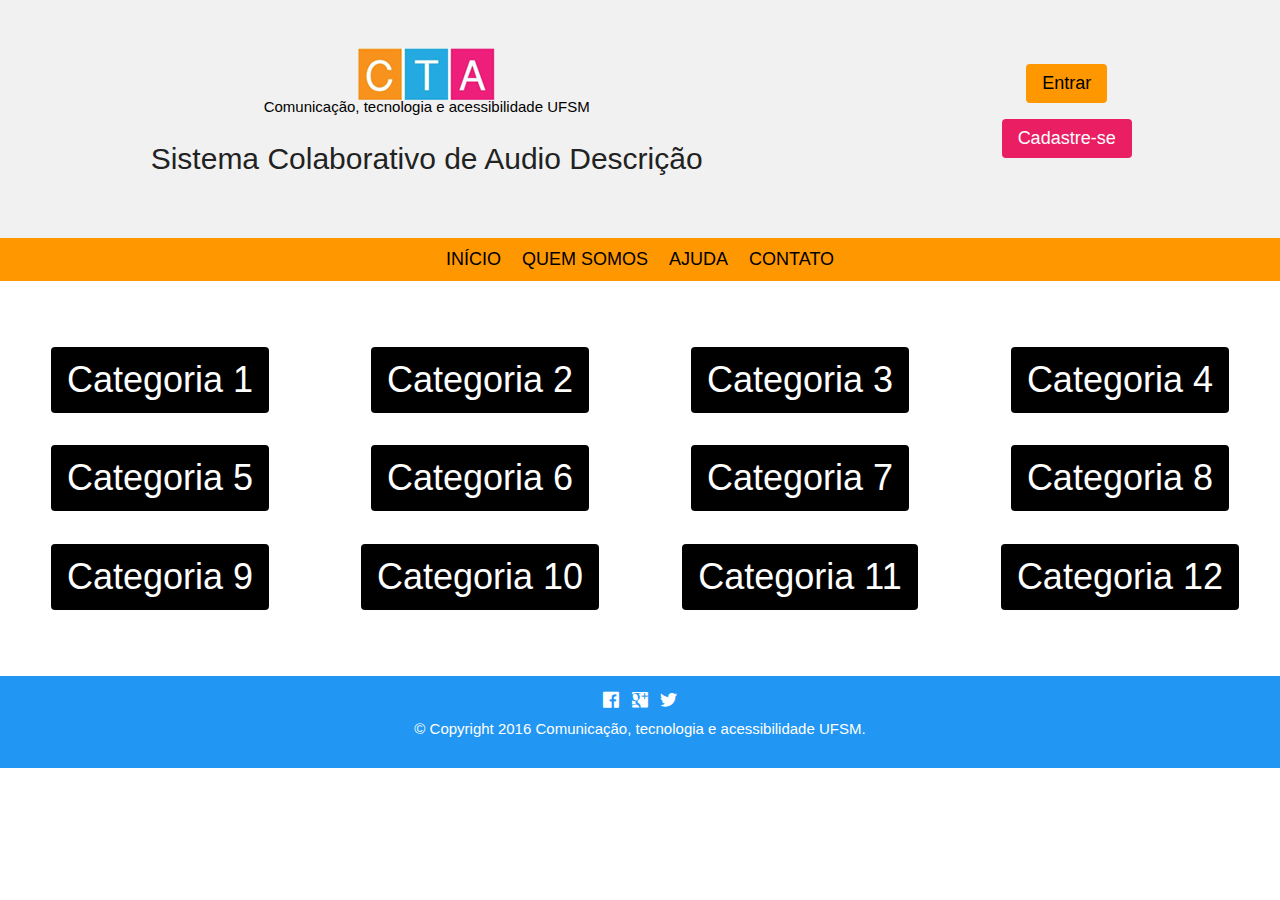
==== siteCTA/index.html @ 7af8cb1b "Página Inicial do Site (Modelo)" ====
<!DOCTYPE html>
<html class="no-js" lang="en">
    <head>
        <title>CTA | Sistema Colaborativo de Audio Descrição</title>
        
        <meta charset="UTF-8">
        <meta name="viewport" content="width=device-width, initial-scale=1.0">
                
        <link rel="stylesheet" href="css/foundation.css">
        <link rel="stylesheet" href="css/foundation.min.css">
        <link rel="stylesheet" href="css/csspersonalizado.css">
        <link rel="stylesheet" href="foundation-icons/foundation-icons.css">
        <link rel="stylesheet" href="css/w3.css">
        
        <script src="js/vendor/modernizr.js"></script>        
    </head>
    
    <body>
        
        <header>
            <!-- MENU -->
            <div class="w3-row">
              <div class="w3-col m8">
                <div class="w3-light-grey w3-container w3-padding-48 w3-center">
                  <a href="#"><img src="img/Logo.png" alt="logotipo"></a>
                  <p>Comunicação, tecnologia e acessibilidade UFSM</p>
                  <h2>Sistema Colaborativo de Audio Descrição</h2>
                </div>
              </div>
              <div class="w3-col m4">
                <div class="w3-light-grey w3-container w3-padding-64 w3-center">
                    <div class="w3-row w3-margin-bottom">
                    <button type="button" class="w3-btn w3-round w3-orange w3-hover-blue w3-large">Entrar</button>
                    </div>
                    <div class="w3-row w3-margin-bottom">
                    <button type="button" class="w3-btn w3-round w3-pink w3-hover-blue w3-large">Cadastre-se</button>
                    </div>
                </div>
              </div>
            </div>  
            <div class="w3-topnav w3-large w3-orange w3-center">
                <a href="index.html">INÍCIO</a>
                <a href="quemsomos.html">QUEM SOMOS</a>
                <a href="ajuda.html">AJUDA</a>
                <a href="contato.html">CONTATO</a>
            </div>            

        <!-- CORPO -->   
        <section id="categorias">    
            <div class="w3-row w3-center w3-padding-16">
                <div class="w3-container w3-quarter">
                    <button class="w3-btn w3-round w3-xxlarge">Categoria 1</button> 
                </div>
                <div class="w3-container w3-quarter">
                    <button class="w3-btn w3-round w3-xxlarge">Categoria 2</button> 
                </div>
                <div class="w3-container w3-quarter">
                    <button class="w3-btn w3-round w3-xxlarge">Categoria 3</button> 
                </div>
                <div class="w3-container w3-quarter">
                    <button class="w3-btn w3-round w3-xxlarge">Categoria 4</button> 
                </div>
            </div>
            
            <div class="w3-row  w3-center w3-padding-16">
                <div class="w3-container w3-quarter">
                    <button class="w3-btn w3-round w3-xxlarge">Categoria 5</button> 
                </div>
                <div class="w3-container w3-quarter">
                    <button class="w3-btn w3-round w3-xxlarge">Categoria 6</button> 
                </div>
                <div class="w3-container w3-quarter">
                    <button class="w3-btn w3-round w3-xxlarge">Categoria 7</button> 
                </div>
                <div class="w3-container w3-quarter">
                    <button class="w3-btn w3-round w3-xxlarge">Categoria 8</button> 
                </div>
            </div>    
            
            
            <div class="w3-row  w3-center w3-padding-16">
                <div class="w3-container w3-quarter">
                    <button class="w3-btn w3-round w3-xxlarge">Categoria 9</button> 
                </div>
                <div class="w3-container w3-quarter">
                    <button class="w3-btn w3-round w3-xxlarge">Categoria 10</button> 
                </div>
                <div class="w3-container w3-quarter">
                    <button class="w3-btn w3-round w3-xxlarge">Categoria 11</button> 
                </div>
                <div class="w3-container w3-quarter">
                    <button class="w3-btn w3-round w3-xxlarge">Categoria 12</button> 
                </div>
            </div>             
        </section>
        </header>
        
        <!-- RODAPE -->
        <footer class="w3-container w3-center w3-blue w3-padding-medium">
            <a href="https://www.facebook.com"><i class="fi-social-facebook" style="font-size:22px;"></i></a>
            &nbsp;
            <a href="https://plus.google.com"><i class="fi-social-google-plus" style="font-size:22px;"></i></a>
            &nbsp;
            <a href="https://twitter.com"><i class="fi-social-twitter" style="font-size:22px;"></i></a>
            <p>&copy; Copyright 2016 Comunicação, tecnologia e acessibilidade UFSM.</p>
        </footer>      
        
        <script src="js/vendor/jquery.js"></script>
        <script src="js/foundation.min.js"></script>
        <script>
            $(document).ready(function() {
                $(document).foundation();
            }
        </script>  
        <script>
            $(function() {
                $('a[href*=#]:not([href=#])').click(function() {
                    if (location.pathname.replace(/^\//, '') == this.pathname.replace(/^\//, '') && location.hostname == this.hostname) {
                        var target = $(this.hash);
                        target = target.length ? target : $('[name=' + this.hash.slice(1) + ']');
                        if (target.length) {
                            $('html,body').animate({
                                scrollTop: target.offset().top
                            }, 1000);
                            return false;
                        }
                    }
                });
            });
        </script>        
    </body>
</html>
---- siteCTA/css/csspersonalizado.css ----
/* 
    Created on : 17/03/2016, 23:24:13
    Author     : Talliny
*/

// Rodapé

.copy{
    background: #444444;
    padding: 10px 0;
}

.copy p{
    color: #fff;
    margin-bottom: 0;
    font-size: 12px;
}

.copy a{
    color: #fff;
    font-size: 14px;
}
//FIM rodapé


.w3-btn{
    color: #ffffff;
}

section{
    padding-bottom: 50px;
}

#categorias{
    padding: 50px 0;
}

// MENU

.row:before { 
  display: block; 
  content: " "; 
  margin-top: -90px; 
  height: 90px; 
  visibility: hidden;
}

//FIM MENU
ol, dl {
    list-style: none;
}

.th{
    border: none;
}
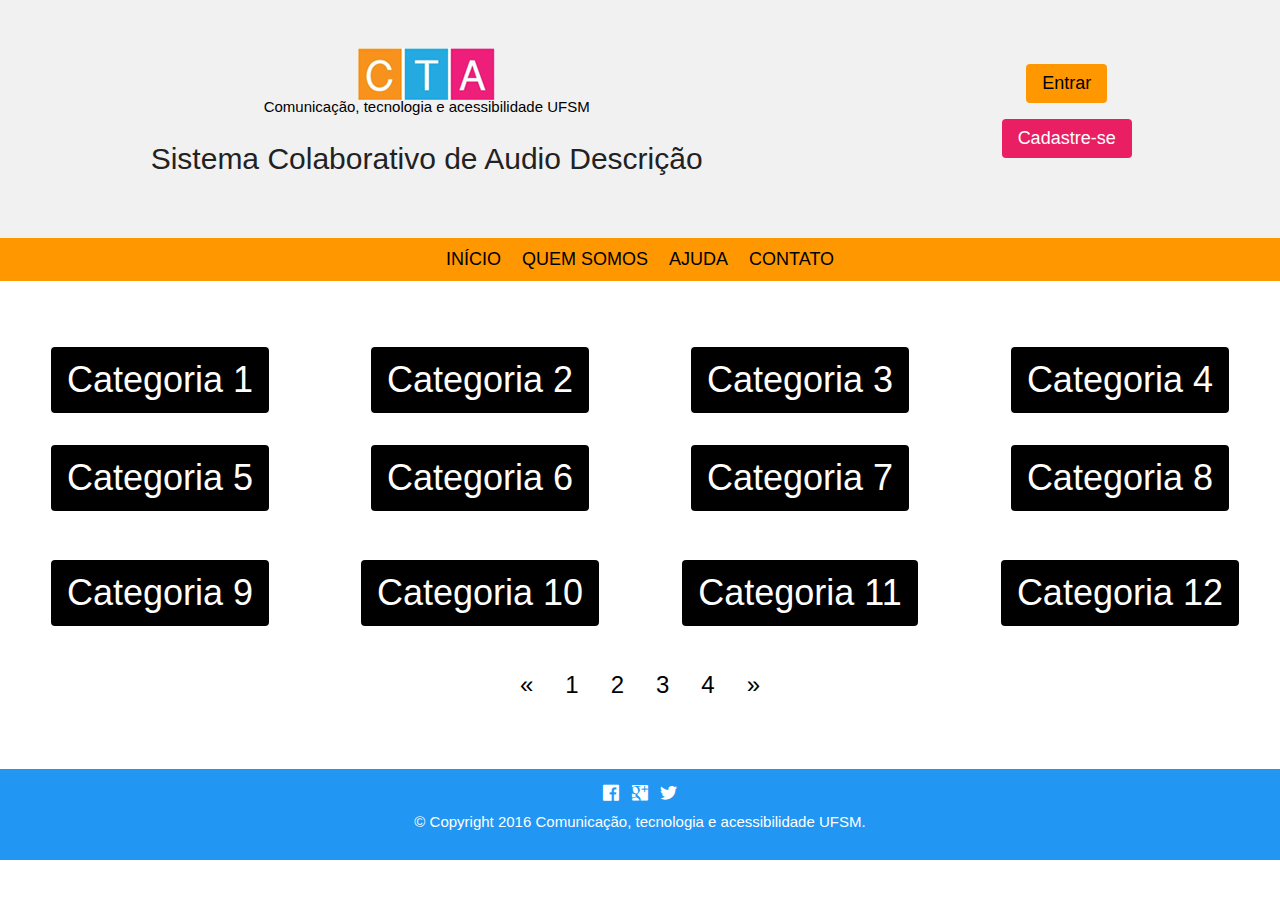
==== commit d22c09ad: "Criação da Paginação" ====
--- a/siteCTA/index.html
+++ b/siteCTA/index.html
@@ -75,10 +75,9 @@
                 <div class="w3-container w3-quarter">
                     <button class="w3-btn w3-round w3-xxlarge">Categoria 8</button> 
                 </div>
-            </div>    
+            </div>            
             
-            
-            <div class="w3-row  w3-center w3-padding-16">
+            <div class="w3-row  w3-center w3-padding-32">
                 <div class="w3-container w3-quarter">
                     <button class="w3-btn w3-round w3-xxlarge">Categoria 9</button> 
                 </div>
@@ -91,7 +90,18 @@
                 <div class="w3-container w3-quarter">
                     <button class="w3-btn w3-round w3-xxlarge">Categoria 12</button> 
                 </div>
-            </div>             
+            </div>  
+          
+            <div class="w3-center">
+            <ul class="w3-pagination w3-xlarge">
+                  <li><a href="#" class="w3-hover-blue">&laquo;</a></li>
+                  <li><a href="#" class="w3-hover-pink">1</a></li>
+                  <li><a href="#" class="w3-hover-pink">2</a></li>
+                  <li><a href="#" class="w3-hover-pink">3</a></li>
+                  <li><a href="#" class="w3-hover-pink">4</a></li>
+                  <li><a href="#" class="w3-hover-blue">&raquo;</a></li>
+            </ul>
+            </div>
         </section>
         </header>
         
